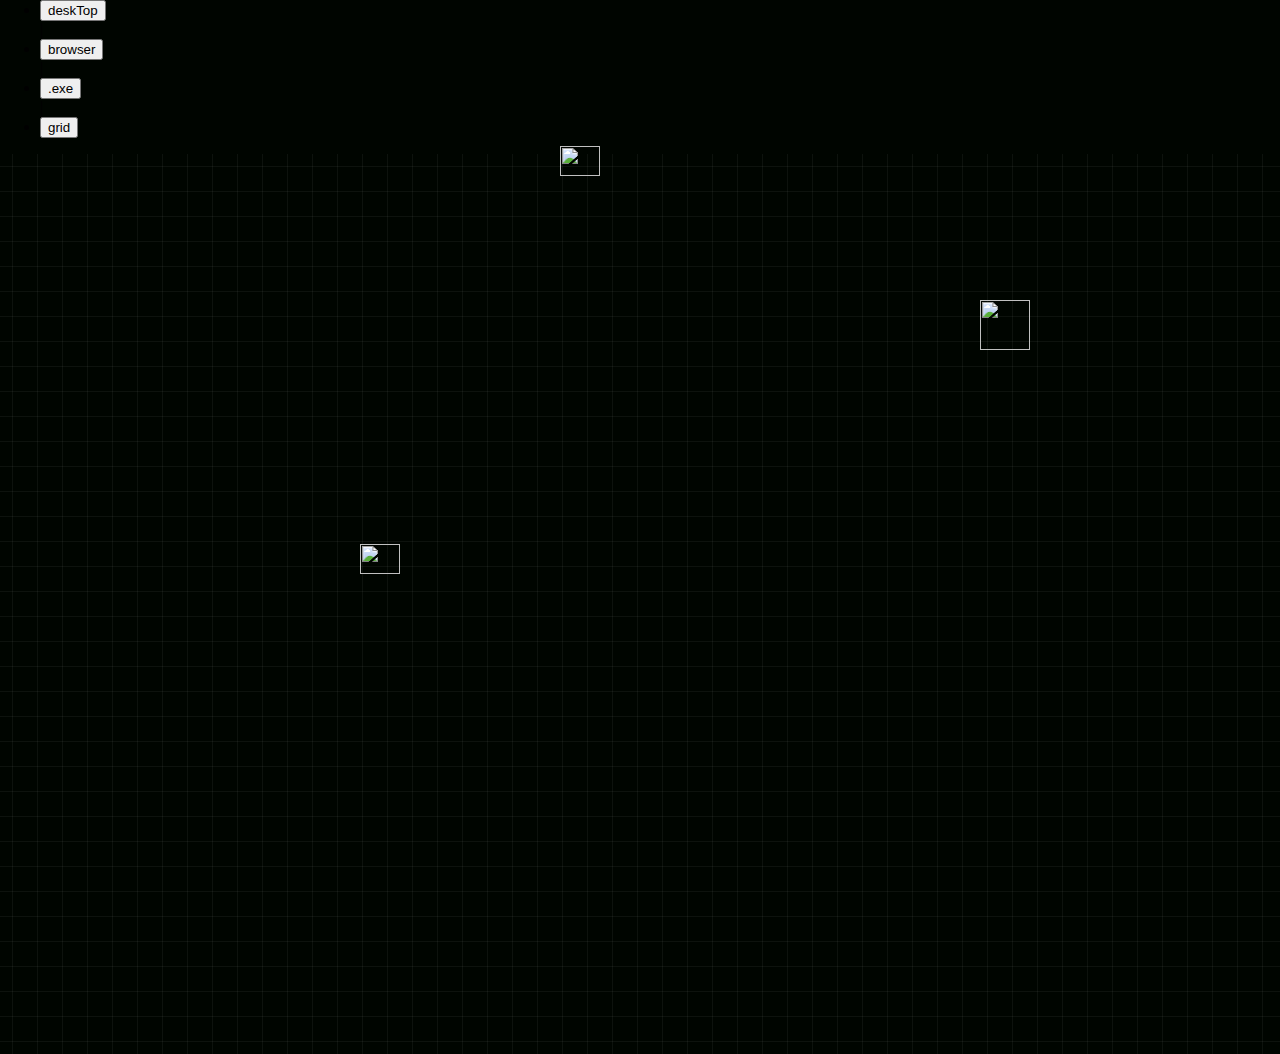
==== box-for-movement.html @ 0730b6bb "cool stuff on grid" ====
<html>
  <head>
    <meta http-equiv="Content-Type" content="text/html; charset=ISO-8859-1">
    <script type="text/javascript" src="GridEXEMovement.js"></script>
    <title>Test Move Object</title>
    <link rel="stylesheet" href="dimRoom.css">
  </head>
  
  <body onload="docReady()" onkeydown="" onkeyup="">
    <!-- uncomment this div when you want to implement the green desktop Div -->
    <nav>
        
      <ul>
      
      <li><button id="zeldaDeskTop">deskTop</button></li>
      <span>|</span>
      <li><button id="zeldaBrowser">browser</button></li>
      <span>|</span>
      <li><button id="zeldaExe">.exe</button></li>
      <span>|</span>
      <li><button id="zeldaGrid">grid</button></li>
     
      </ul>
  </nav>
  <div id="screen">
    
    <div id="content"></div>
    <style>
html {
  height: 100%;
}
body {
  margin: 0;
  padding: 0;
  height: 100%;
    background-color: #000500;
    background-image:linear-gradient(#000500, #000500);
}
#content{
    background-color: transparent;
    background-image:       linear-gradient(0deg, transparent 24%, rgba(255, 255, 255, .05) 25%, rgba(255, 255, 255, .05) 26%, transparent 27%, transparent 74%, rgba(255, 255, 255, .05) 75%, rgba(255, 255, 255, .05) 76%, transparent 77%, transparent), linear-gradient(90deg, transparent 24%, rgba(255, 255, 255, .05) 25%, rgba(255, 255, 255, .05) 26%, transparent 27%, transparent 74%, rgba(255, 255, 255, .05) 75%, rgba(255, 255, 255, .05) 76%, transparent 77%, transparent);
  height:100%;
  background-size:50px 50px;
}

.follow-me {
  position:absolute;
  bottom:10px;
  right:10px;
  text-decoration: none;
  color: #FFFFFF;
}


        </style>
  </div>
  <img id="image1" src="https://www.bigbluebubble.com/wp-content/uploads/2017/07/PixelDodggers_Classic8-bitExperience.png" style="position:absolute; left:980; top:300;" height="50" width="50">
  <img id="DigitalCave" src="http://pixelartmaker.com/art/8fb5394537feede.png" style="position:absolute; left:560; top:146;" height="30" width="40">
  <img id="DataNode" src="http://pixelart.studio/Gallery/Image/100b0c98-d22d-4ffc-868a-9862aad1da4a?type=png" style="position:absolute; left:360; top:544;" height="30" width="40">
  <script type="text/javascript" src="dimRoom.js"></script>
</body>

</html>
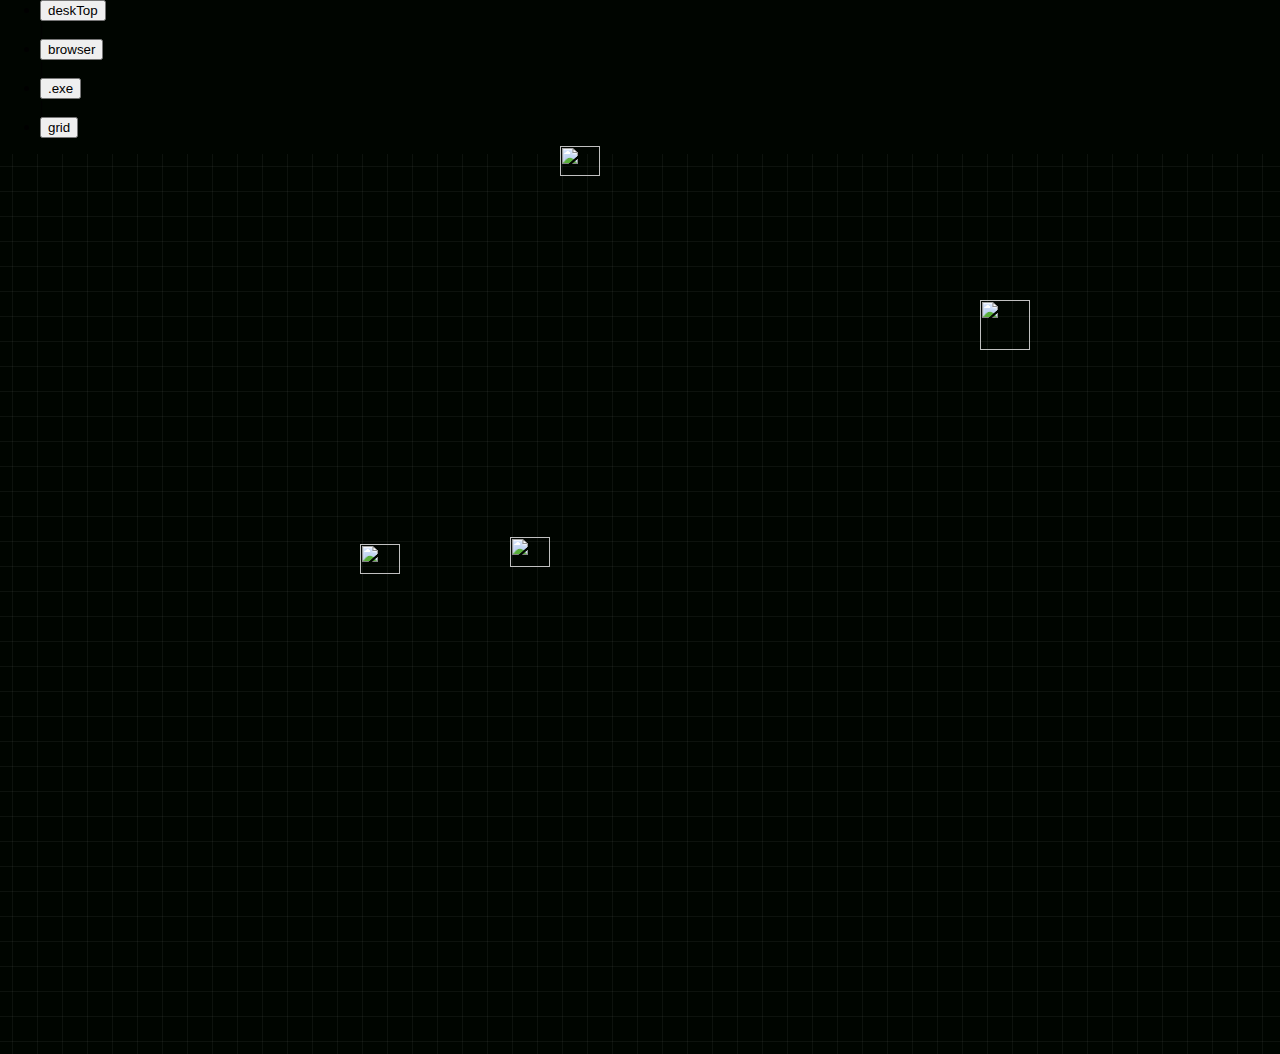
==== commit 2fb21077: "pushin" ====
--- a/box-for-movement.html
+++ b/box-for-movement.html
@@ -54,9 +54,10 @@
 
         </style>
   </div>
-  <img id="image1" src="https://www.bigbluebubble.com/wp-content/uploads/2017/07/PixelDodggers_Classic8-bitExperience.png" style="position:absolute; left:980; top:300;" height="50" width="50">
-  <img id="DigitalCave" src="http://pixelartmaker.com/art/8fb5394537feede.png" style="position:absolute; left:560; top:146;" height="30" width="40">
-  <img id="DataNode" src="http://pixelart.studio/Gallery/Image/100b0c98-d22d-4ffc-868a-9862aad1da4a?type=png" style="position:absolute; left:360; top:544;" height="30" width="40">
+  <img id="image1" src="https://www.bigbluebubble.com/wp-content/uploads/2017/07/PixelDodggers_Classic8-bitExperience.png" style="position: absolute; left:980; top:300; z-index: 2;" height="50" width="50">
+  <img id="DigitalCave" src="http://pixelartmaker.com/art/8fb5394537feede.png" style="position:absolute; left:560; top:146; z-index: 1;" height="30" width="40">
+  <img id="DataNode" src="http://pixelart.studio/Gallery/Image/100b0c98-d22d-4ffc-868a-9862aad1da4a?type=png" style="position:absolute; left:360; top:544; z-index: 1;" height="30" width="40">
+  <img id="Fire" src="https://cdn.theatlantic.com/assets/media/mt/science/flame-330.png" style="position:absolute; left:510; top:537; z-index: 1;" height="30" width="40">
   <script type="text/javascript" src="dimRoom.js"></script>
 </body>
 
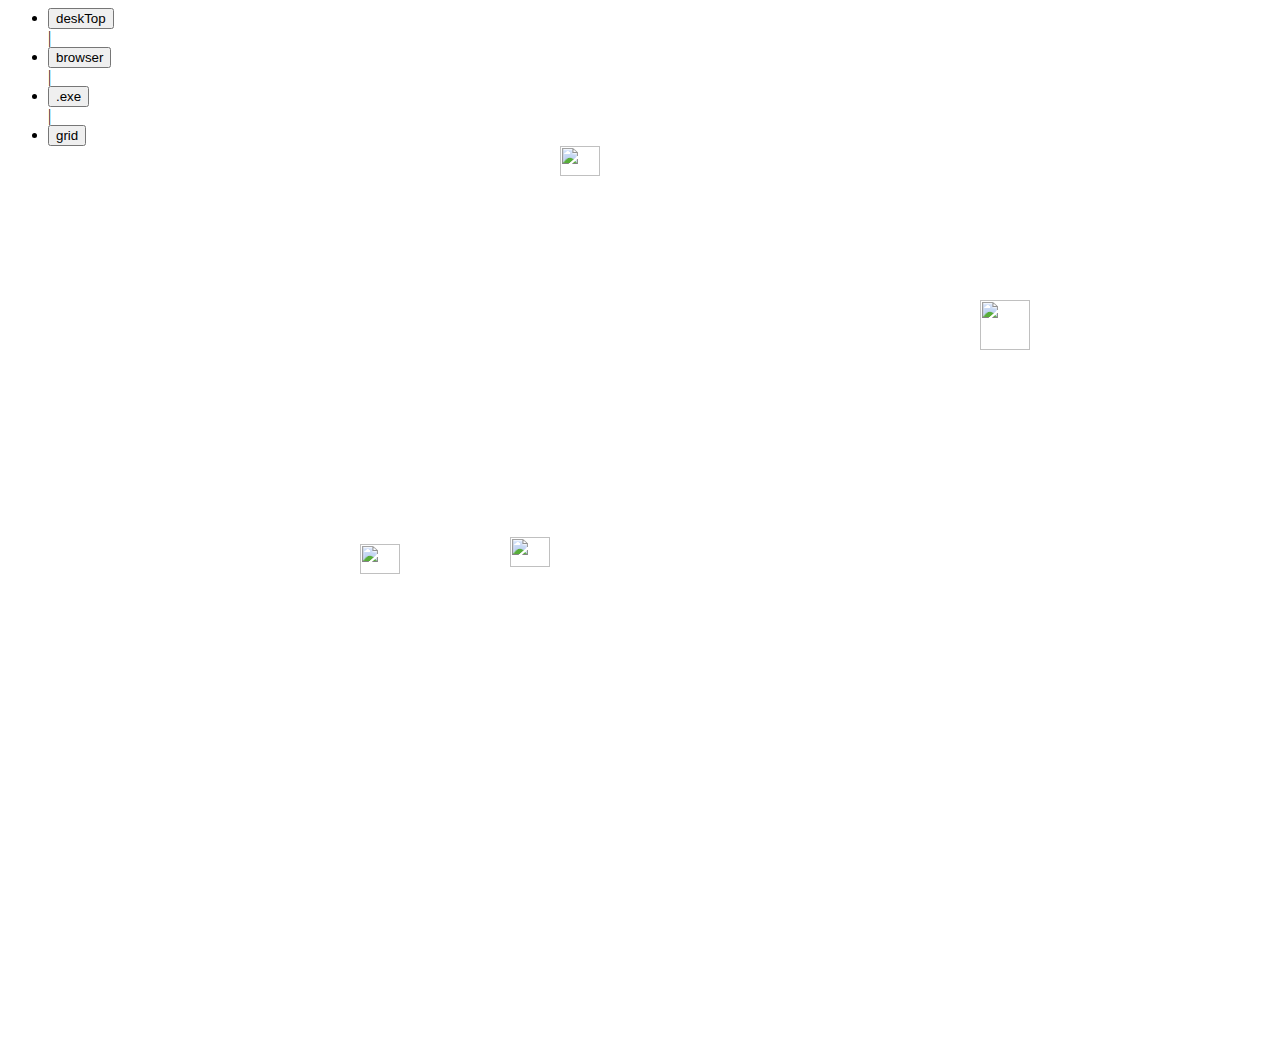
==== commit 48993c53: "got rid of bottom scrollbar and customized right scrollbar" ====
--- a/box-for-movement.html
+++ b/box-for-movement.html
@@ -26,15 +26,24 @@
     
     <div id="content"></div>
     <style>
+body::-webkit-scrollbar {
+    width: 1em;
+}
+ 
+body::-webkit-scrollbar-track {
+    -webkit-box-shadow: inset 0 0 6px rgba(0,0,0,0.3);
+}
+ 
+body::-webkit-scrollbar-thumb {
+  background-color: darkgrey;
+  outline: 1px solid slategrey;
+}
+      body {
+        overflow-x: hidden;
+      }
+
 html {
   height: 100%;
-}
-body {
-  margin: 0;
-  padding: 0;
-  height: 100%;
-    background-color: #000500;
-    background-image:linear-gradient(#000500, #000500);
 }
 #content{
     background-color: transparent;
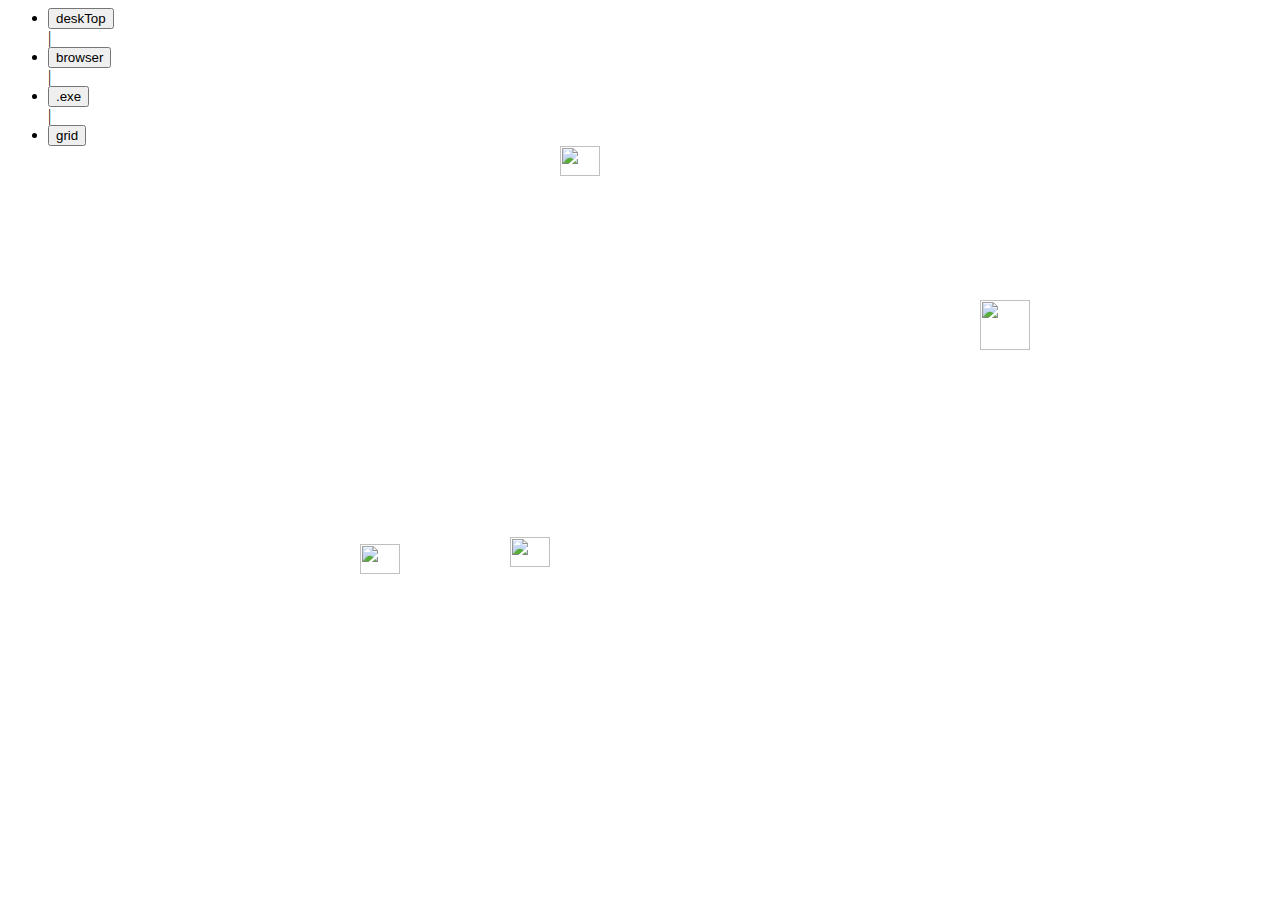
==== commit 3af10b7f: "help pls" ====
--- a/box-for-movement.html
+++ b/box-for-movement.html
@@ -25,25 +25,16 @@
   <div id="screen">
     
     <div id="content"></div>
-    <style>
-body::-webkit-scrollbar {
-    width: 1em;
-}
- 
-body::-webkit-scrollbar-track {
-    -webkit-box-shadow: inset 0 0 6px rgba(0,0,0,0.3);
-}
- 
-body::-webkit-scrollbar-thumb {
-  background-color: darkgrey;
-  outline: 1px solid slategrey;
-}
-      body {
-        overflow-x: hidden;
-      }
-
+    <!-- <style>
 html {
   height: 100%;
+}
+body {
+  margin: 0;
+  padding: 0;
+  height: 100%;
+    background-color: #000500;
+    background-image:linear-gradient(#000500, #000500);
 }
 #content{
     background-color: transparent;
@@ -58,12 +49,12 @@
   right:10px;
   text-decoration: none;
   color: #FFFFFF;
-}
+} -->
 
 
-        </style>
+        <!-- </style> -->
   </div>
-  <img id="image1" src="https://www.bigbluebubble.com/wp-content/uploads/2017/07/PixelDodggers_Classic8-bitExperience.png" style="position: absolute; left:980; top:300; z-index: 2;" height="50" width="50">
+  <img id="image1" src="https://www.bigbluebubble.com/wp-content/uploads/2017/07/PixelDodggers_Classic8-bitExperience.png" style="position: absolute; left:980; top:300; z-index: 2; margin:0;" height="50" width="50">
   <img id="DigitalCave" src="http://pixelartmaker.com/art/8fb5394537feede.png" style="position:absolute; left:560; top:146; z-index: 1;" height="30" width="40">
   <img id="DataNode" src="http://pixelart.studio/Gallery/Image/100b0c98-d22d-4ffc-868a-9862aad1da4a?type=png" style="position:absolute; left:360; top:544; z-index: 1;" height="30" width="40">
   <img id="Fire" src="https://cdn.theatlantic.com/assets/media/mt/science/flame-330.png" style="position:absolute; left:510; top:537; z-index: 1;" height="30" width="40">
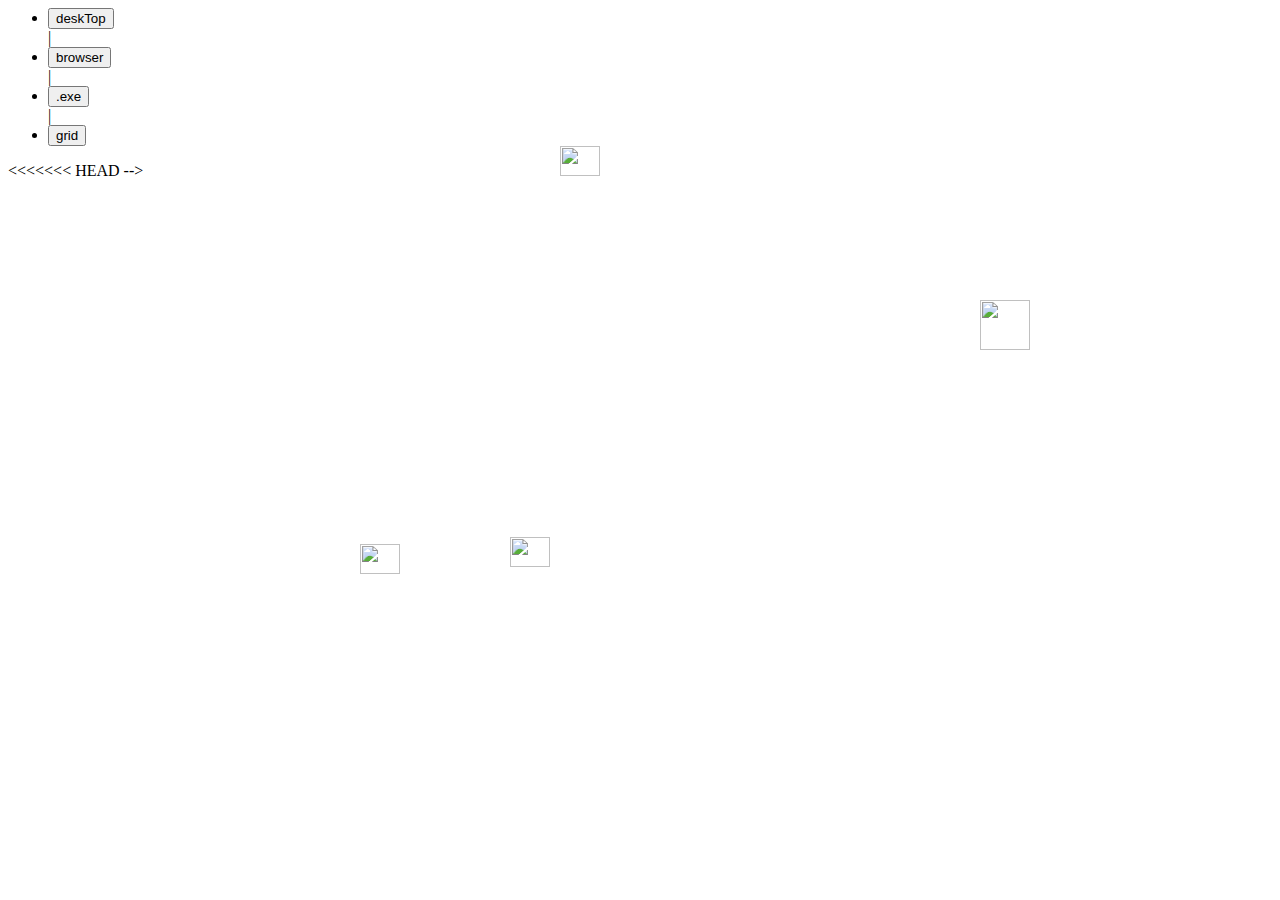
==== commit bf75bbd4: "stuff" ====
--- a/box-for-movement.html
+++ b/box-for-movement.html
@@ -25,16 +25,31 @@
   <div id="screen">
     
     <div id="content"></div>
+<<<<<<< HEAD
+    <style>
+body::-webkit-scrollbar {
+    width: 1em;
+}
+ 
+body::-webkit-scrollbar-track {
+    -webkit-box-shadow: inset 0 0 6px rgba(0,0,0,0.3);
+=======
     <!-- <style>
 html {
   height: 100%;
+>>>>>>> 3af10b7f484c1b874e0c967e2bdcbc4be35465f9
 }
-body {
-  margin: 0;
-  padding: 0;
+ 
+body::-webkit-scrollbar-thumb {
+  background-color: darkgrey;
+  outline: 1px solid slategrey;
+}
+      body {
+        overflow-x: hidden;
+      }
+
+html {
   height: 100%;
-    background-color: #000500;
-    background-image:linear-gradient(#000500, #000500);
 }
 #content{
     background-color: transparent;
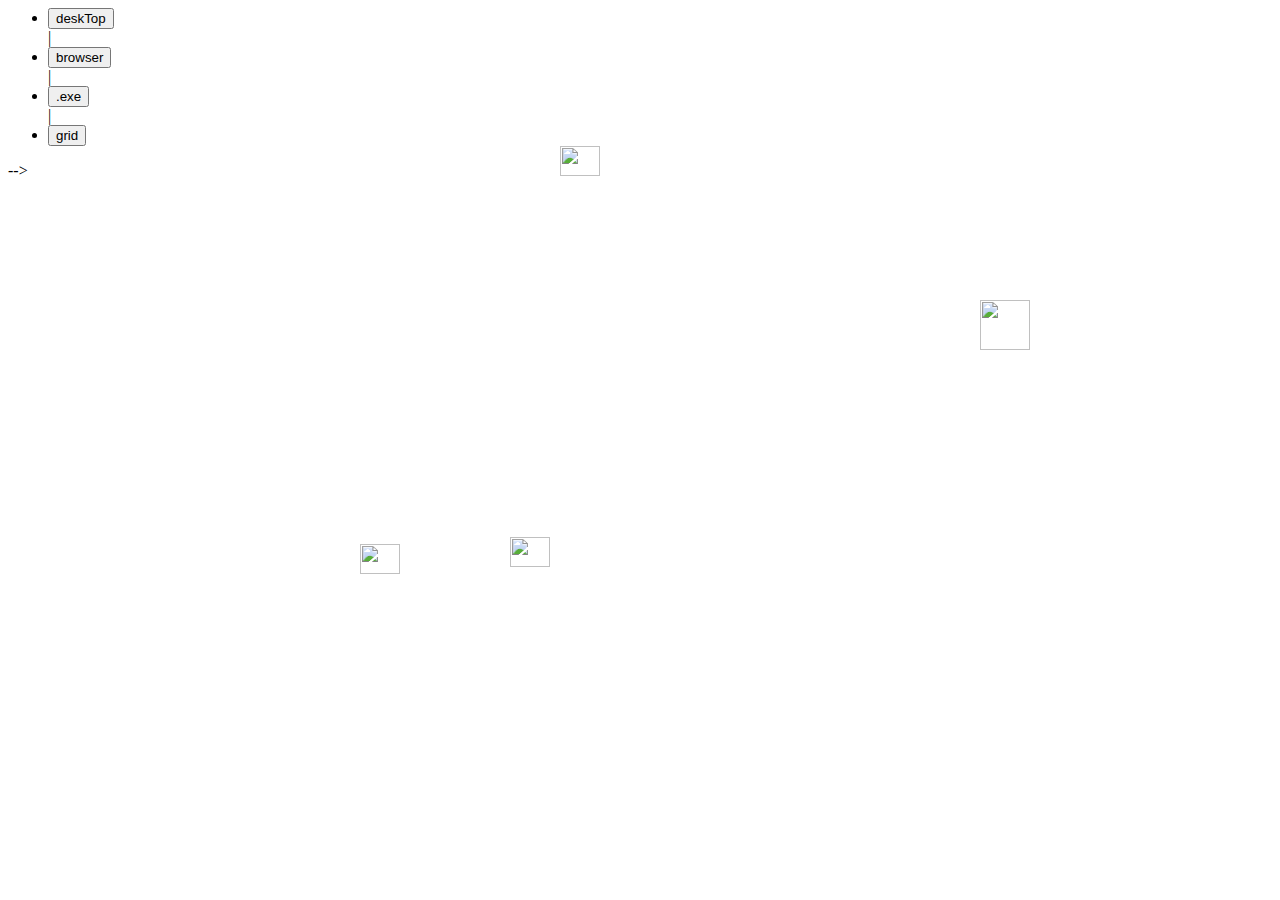
==== commit 2f76f7d4: "huh" ====
--- a/box-for-movement.html
+++ b/box-for-movement.html
@@ -25,7 +25,6 @@
   <div id="screen">
     
     <div id="content"></div>
-<<<<<<< HEAD
     <style>
 body::-webkit-scrollbar {
     width: 1em;
@@ -33,11 +32,9 @@
  
 body::-webkit-scrollbar-track {
     -webkit-box-shadow: inset 0 0 6px rgba(0,0,0,0.3);
-=======
     <!-- <style>
 html {
   height: 100%;
->>>>>>> 3af10b7f484c1b874e0c967e2bdcbc4be35465f9
 }
  
 body::-webkit-scrollbar-thumb {
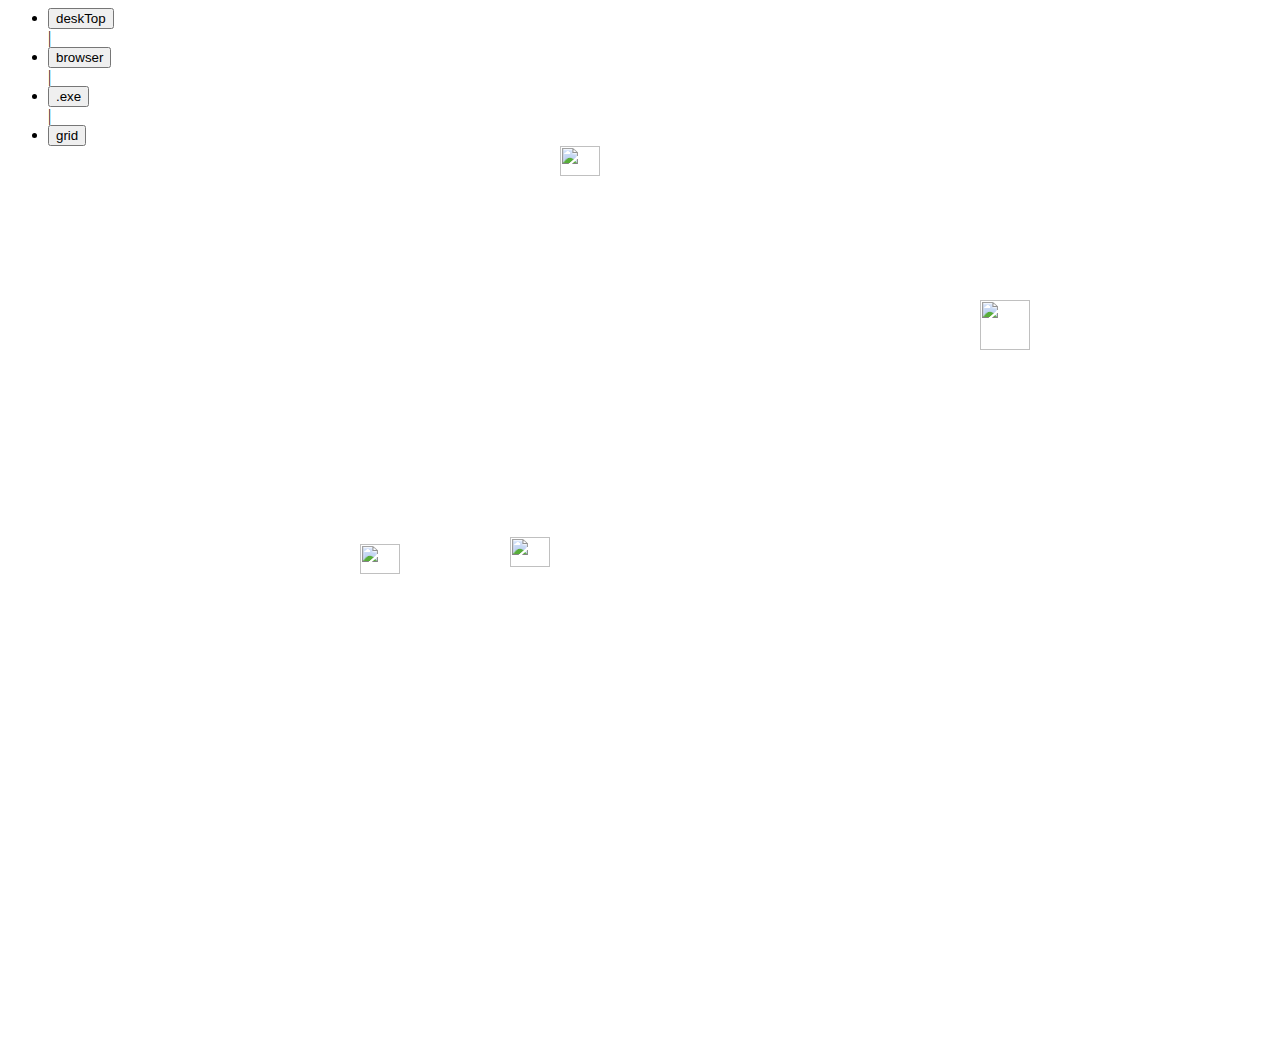
==== commit 20c6c271: "fixed" ====
--- a/box-for-movement.html
+++ b/box-for-movement.html
@@ -32,7 +32,7 @@
  
 body::-webkit-scrollbar-track {
     -webkit-box-shadow: inset 0 0 6px rgba(0,0,0,0.3);
-    <!-- <style>
+}
 html {
   height: 100%;
 }
@@ -61,10 +61,10 @@
   right:10px;
   text-decoration: none;
   color: #FFFFFF;
-} -->
+}
 
 
-        <!-- </style> -->
+         </style> 
   </div>
   <img id="image1" src="https://www.bigbluebubble.com/wp-content/uploads/2017/07/PixelDodggers_Classic8-bitExperience.png" style="position: absolute; left:980; top:300; z-index: 2; margin:0;" height="50" width="50">
   <img id="DigitalCave" src="http://pixelartmaker.com/art/8fb5394537feede.png" style="position:absolute; left:560; top:146; z-index: 1;" height="30" width="40">
